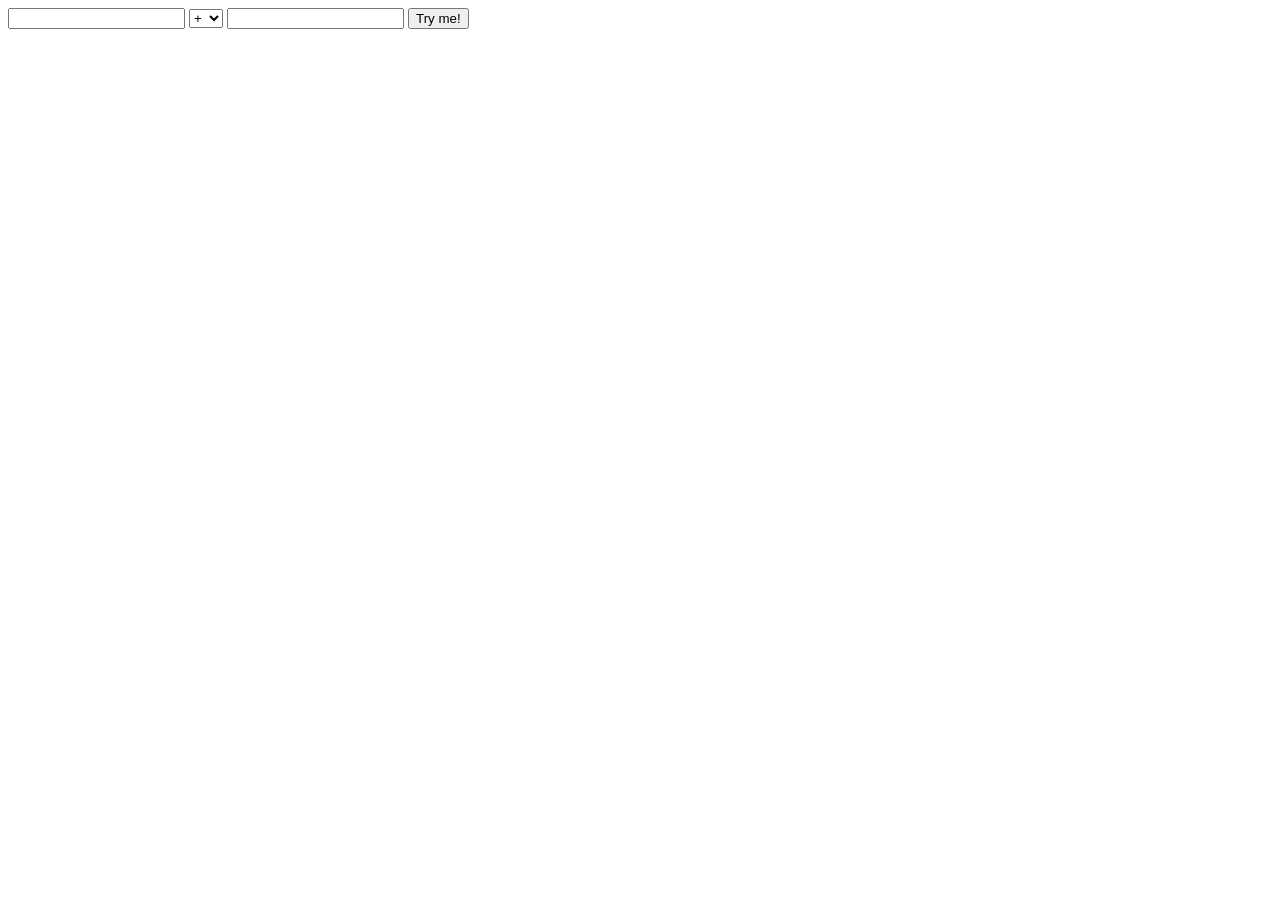
==== cell03/ex02/calc.html @ 95d71e72 "a" ====
<!DOCTYPE html>
<html lang="en">
<head>
    <meta charset="UTF-8">
    <title>Calculator</title>
</head>
<body>
    <form id="calculator">
        <input type="text" id="left">

        <select id="operator">
            <option value="+">+</option>
            <option value="-">-</option>
            <option value="*">*</option>
            <option value="/">/</option>
            <option value="%">%</option>
        </select>

        <input type="text" id="right">

        <input type="submit" value="Try me!">
    </form>

    <script src="calc.js"></script>
</body>
</html>
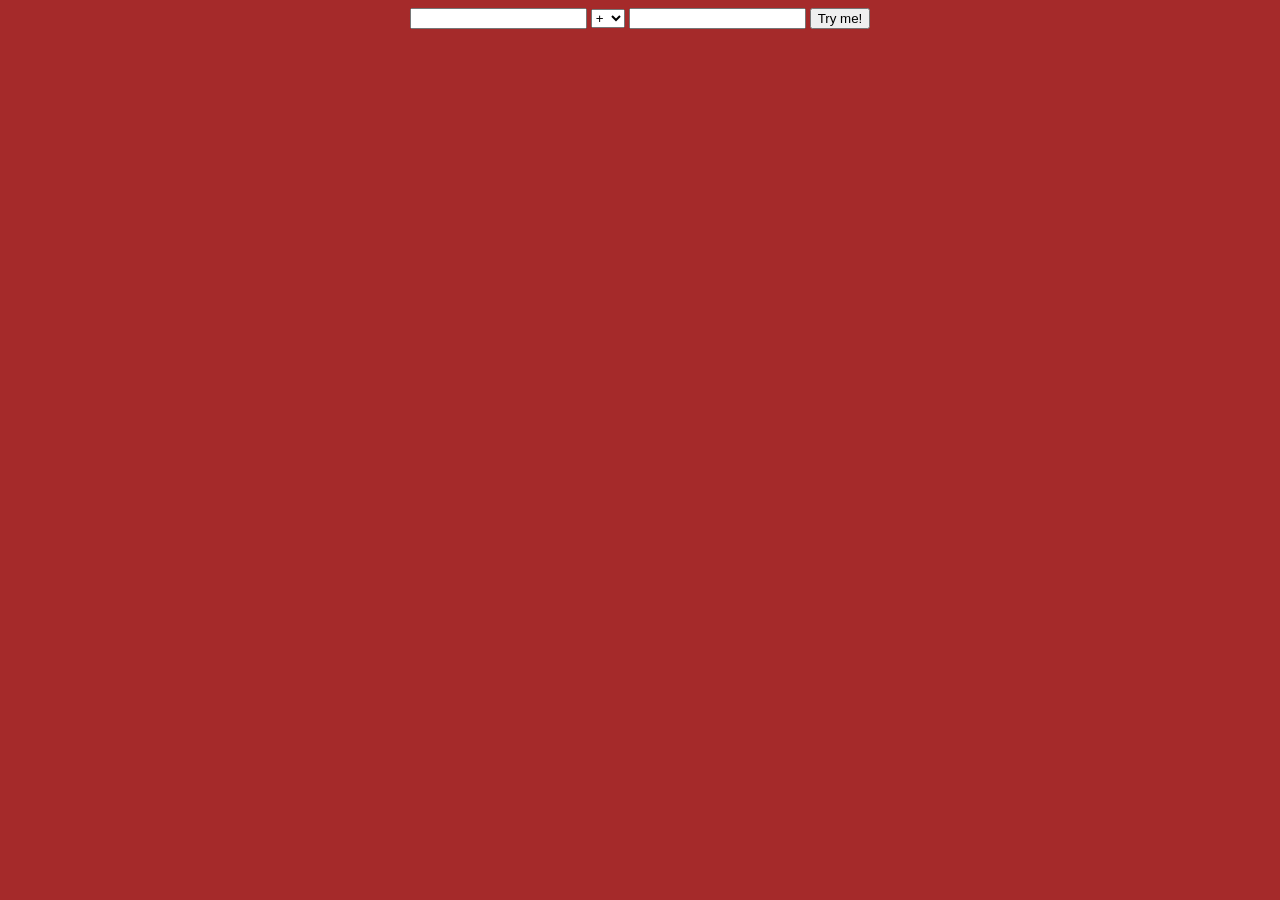
==== commit f266e3a3: "a" ====
--- a/cell03/ex02/calc.html
+++ b/cell03/ex02/calc.html
@@ -3,6 +3,7 @@
 <head>
     <meta charset="UTF-8">
     <title>Calculator</title>
+    <link rel="stylesheet" href="calc.css">
 </head>
 <body>
     <form id="calculator">
--- a/cell03/ex02/calc.css
+++ b/cell03/ex02/calc.css
@@ -0,0 +1,6 @@
+body{
+    background-color: brown;
+    display: flex;
+    justify-content: center;
+    align-items: center;
+}
